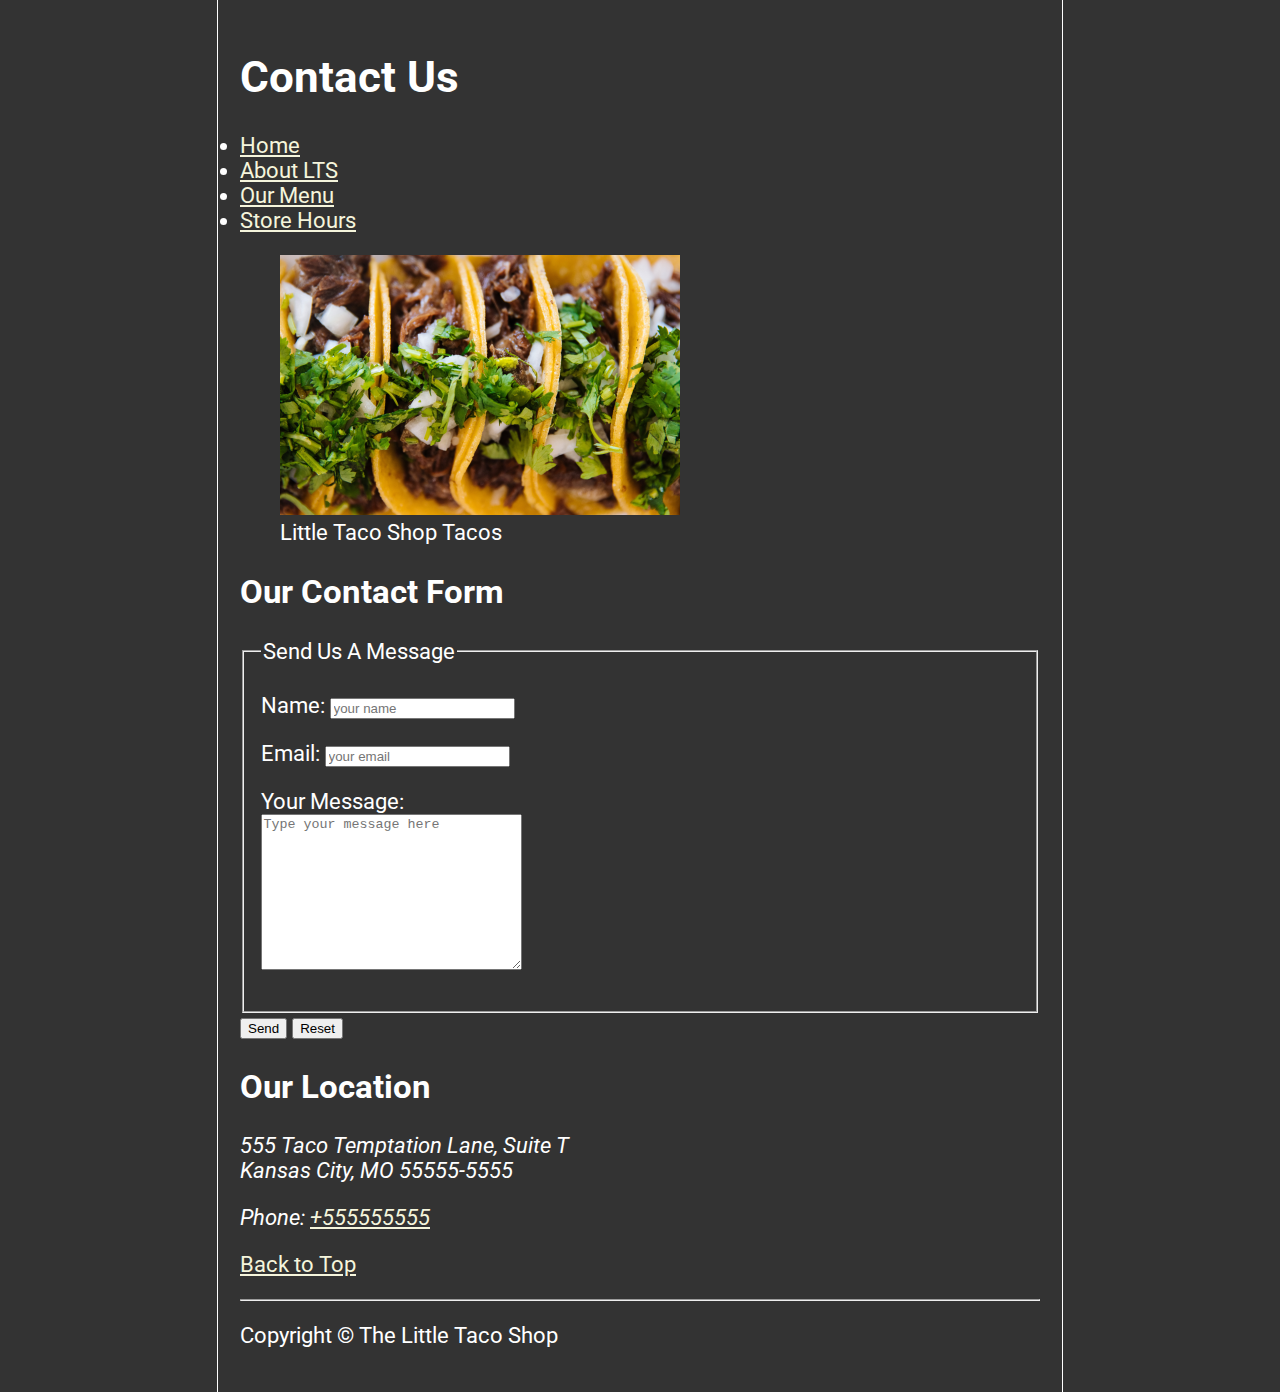
==== 10_html-project/contacts.html @ 894032e3 "updated" ====
<!DOCTYPE html>
<html lang="en">
  <head>
    <meta charset="UTF-8" />
    <meta name="author" content="Pavel Liavitski" />
    <meta name="description" content="LTS-contacts" />
    <title>LTS-contacts</title>
    <link rel="stylesheet" href="css/style.css" />
    <link
      rel="shortcut icon"
      href="favicon.ico"
      type="image/x-icon"
    />
  </head>

  <body>
    <header>
      <h1>Contact Us</h1>
      <nav>
        <li><a href="index.html">Home</a></li>
        <li><a href="index.html#about">About LTS</a></li>
        <li><a href="index.html#menu">Our Menu</a></li>
        <li><a href="hours.html">Store Hours</a></li>
      </nav>
      <figure>
        <img
          src="img/tacos_close_up_400x260.png"
          alt="Tacos close up"
          title="Tacos"
          width="400"
          height="260"
        />
        <figcaption>Little Taco Shop Tacos</figcaption>
      </figure>
    </header>
    <main>
      <section>
        <h2>Our Contact Form</h2>
        <form action="https://httpbin.org/get" method="get">
          <fieldset>
            <legend>Send Us A Message</legend>
            <p>
              <label for="name">Name:</label>
              <input
                type="text"
                name="name"
                id="name"
                placeholder="your name"
              />
            </p>
            <p>
              <label for="email">Email:</label>
              <input
                type="email"
                name="email"
                id="email"
                placeholder="your email"
              />
            </p>
            <p>
              <label for="message">Your Message:</label>
              <br />
              <textarea
                name="message"
                id="message"
                cols="30"
                rows="10"
                placeholder="Type your message here"
              ></textarea>
            </p>
          </fieldset>
          <button type="submit">Send</button>
          <button type="reset">Reset</button>
        </form>
      </section>

      <section>
        <h2>Our Location</h2>
        <address>
          555 Taco Temptation Lane, Suite T
          <br />
          Kansas City, MO 55555-5555
          <p>Phone: <a href="tel: +555555555">+555555555</a></p>
        </address>
        <p>
          <a href="#">Back to Top</a>
        </p>
      </section>
    </main>
    <hr />
    <footer>
      <p>Copyright &copy The Little Taco Shop</p>
    </footer>
  </body>
</html>
---- 10_html-project/css/style.css ----
@import url('https://fonts.googleapis.com/css2?family=Roboto&display=swap');

html {
    font-size: 22px;
}

body {
    background-color: #333;
    font-family: 'Roboto', sans-serif;
    color: #fff;
    min-height: 100vh;
    max-width: 800px;
    margin: 0 auto;
    padding: 1rem;
    border-left: 1px solid #fff;
    border-right: 1px solid #fff;
}

th, td, caption {
    border: 1px solid #fff;
    font-family: 'Courier New', Courier, monospace;
    border-collapse: separate;
    padding: 0.5rem;
}

a {
    color: beige;
}

a:visited {
    color: #fff999;
}
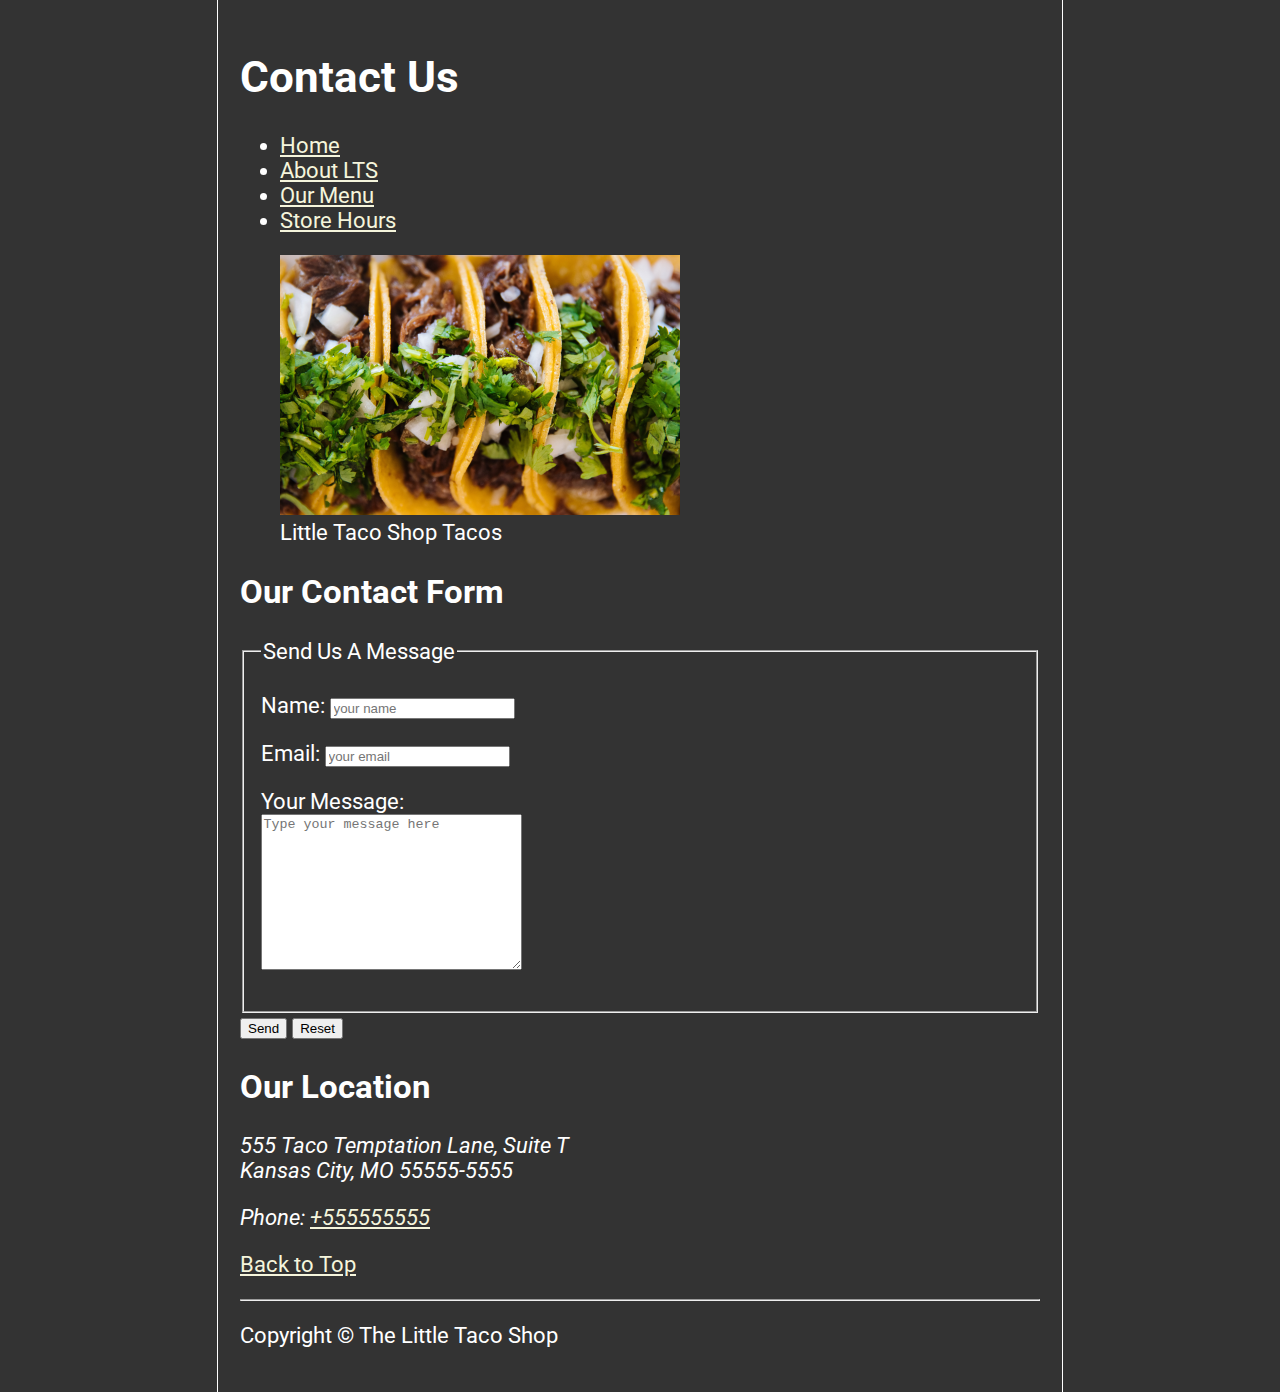
==== commit 23651938: "updated" ====
--- a/10_html-project/contacts.html
+++ b/10_html-project/contacts.html
@@ -17,10 +17,12 @@
     <header>
       <h1>Contact Us</h1>
       <nav>
-        <li><a href="index.html">Home</a></li>
-        <li><a href="index.html#about">About LTS</a></li>
-        <li><a href="index.html#menu">Our Menu</a></li>
-        <li><a href="hours.html">Store Hours</a></li>
+        <ul>
+          <li><a href="index.html">Home</a></li>
+          <li><a href="index.html#about">About LTS</a></li>
+          <li><a href="index.html#menu">Our Menu</a></li>
+          <li><a href="hours.html">Store Hours</a></li>
+        </ul>
       </nav>
       <figure>
         <img
@@ -33,6 +35,7 @@
         <figcaption>Little Taco Shop Tacos</figcaption>
       </figure>
     </header>
+
     <main>
       <section>
         <h2>Our Contact Form</h2>
@@ -46,6 +49,7 @@
                 name="name"
                 id="name"
                 placeholder="your name"
+                required
               />
             </p>
             <p>
@@ -55,6 +59,7 @@
                 name="email"
                 id="email"
                 placeholder="your email"
+                required
               />
             </p>
             <p>
@@ -69,6 +74,7 @@
               ></textarea>
             </p>
           </fieldset>
+
           <button type="submit">Send</button>
           <button type="reset">Reset</button>
         </form>
